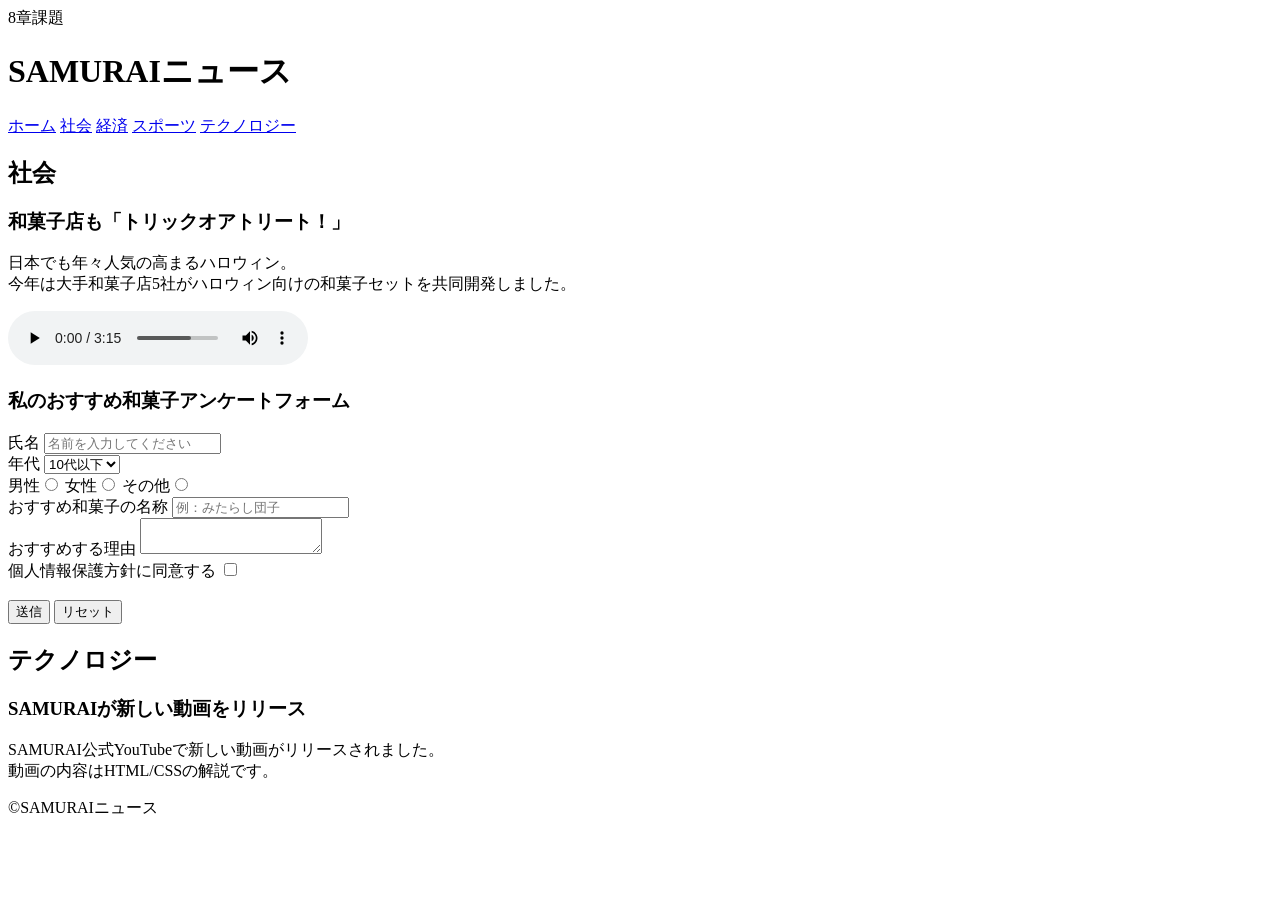
==== kadai_008/kadai_008.html @ aafee86b "課題008のファイルをアップロード" ====
<!DOCTYPE html>
<html>
    <head>
        <titile>8章課題</titile>
        <meta name="description" content="このページは8章の課題です。">
        <meta charset="UTF-8">
    </head>
    <body>
        <header>
            <h1>SAMURAIニュース</h1>
            <!-- ナビゲーション -->
             <nab>
                <a href="https://www.sejuku.net/">ホーム</a>
                <a href="https://www.sejuku.net/">社会</a>
                <a href="https://www.sejuku.net/">経済</a>
                <a href="https://www.sejuku.net/">スポーツ</a>
                <a href="https://www.sejuku.net/">テクノロジー</a>
             </nab>
        </header>
        <main>
            <article>
                <h2>社会</h2>
                <section>
                     <h3>和菓子店も「トリックオアトリート！」</h3>
                        <p>日本でも年々人気の高まるハロウィン。<br>今年は大手和菓子店5社がハロウィン向けの和菓子セットを共同開発しました。</p>
                        <audio src="ichi.mp3" controls></audio>
                </section>
                <section>
                    <h3>私のおすすめ和菓子アンケートフォーム</h3>
                    <form action="">
                         <label>氏名</label>
                        <input type="text" placeholder="名前を入力してください">
                        <br>
                        <label>年代</label>
                        <select>
                           <option>10代以下</option>
                           <option>20代</option>
                           <option>30代</option>
                           <option>40代以上</option>
                        </select>
                        <br>
                        <label>男性</label><input type="radio" name="gender">
                        <label>女性</label><input type="radio" name="gender">
                        <label>その他</label><input type="radio" name="gender">
                        <br>
                        <label>おすすめ和菓子の名称</label>
                        <input type="text" placeholder="例：みたらし団子">
                        <br>
                        <label>おすすめする理由</label>
                        <textarea></textarea>
                        <br>
                        <label>個人情報保護方針に同意する</label>
                        <input type="checkbox">
                        <br>
                        <br>
                        <input type="submit" value="送信">
                        <input type="reset" value="リセット">
                    </form>
                </section>
            </article>
            <article>
                <h2>テクノロジー</h2>
                <section>
                    <h3>SAMURAIが新しい動画をリリース</h3>
                    <p>SAMURAI公式YouTubeで新しい動画がリリースされました。<br>動画の内容はHTML/CSSの解説です。</p>
                </section>
            </article>
        </main>
        <footer>
            <p>&copy;SAMURAIニュース</p>
        </footer>
    </body>
</html>
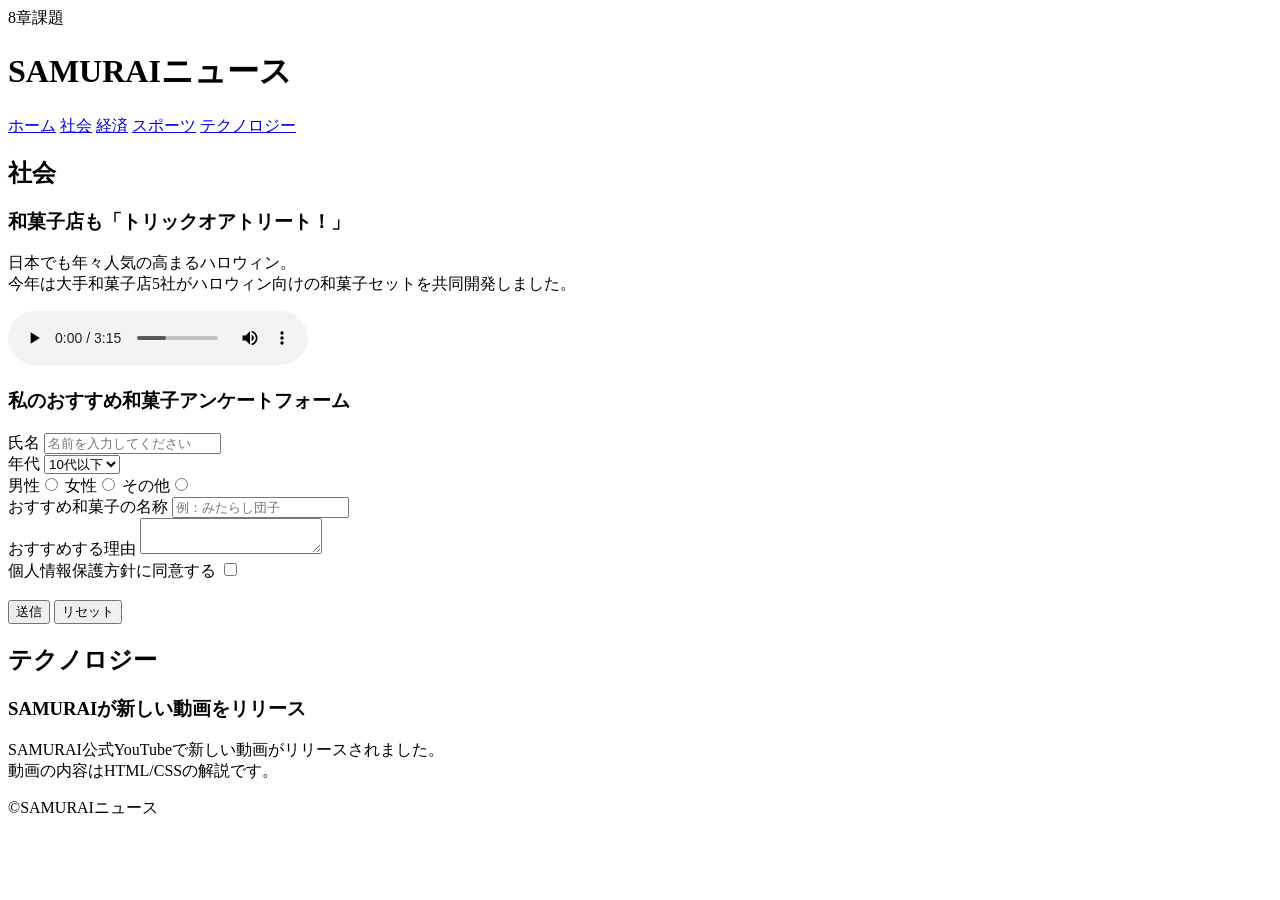
==== commit 37b78f5f: "Add files via upload" ====
--- a/kadai_008/kadai_008.html
+++ b/kadai_008/kadai_008.html
@@ -9,13 +9,13 @@
         <header>
             <h1>SAMURAIニュース</h1>
             <!-- ナビゲーション -->
-             <nab>
+             <nav>
                 <a href="https://www.sejuku.net/">ホーム</a>
                 <a href="https://www.sejuku.net/">社会</a>
                 <a href="https://www.sejuku.net/">経済</a>
                 <a href="https://www.sejuku.net/">スポーツ</a>
                 <a href="https://www.sejuku.net/">テクノロジー</a>
-             </nab>
+             </nav>
         </header>
         <main>
             <article>
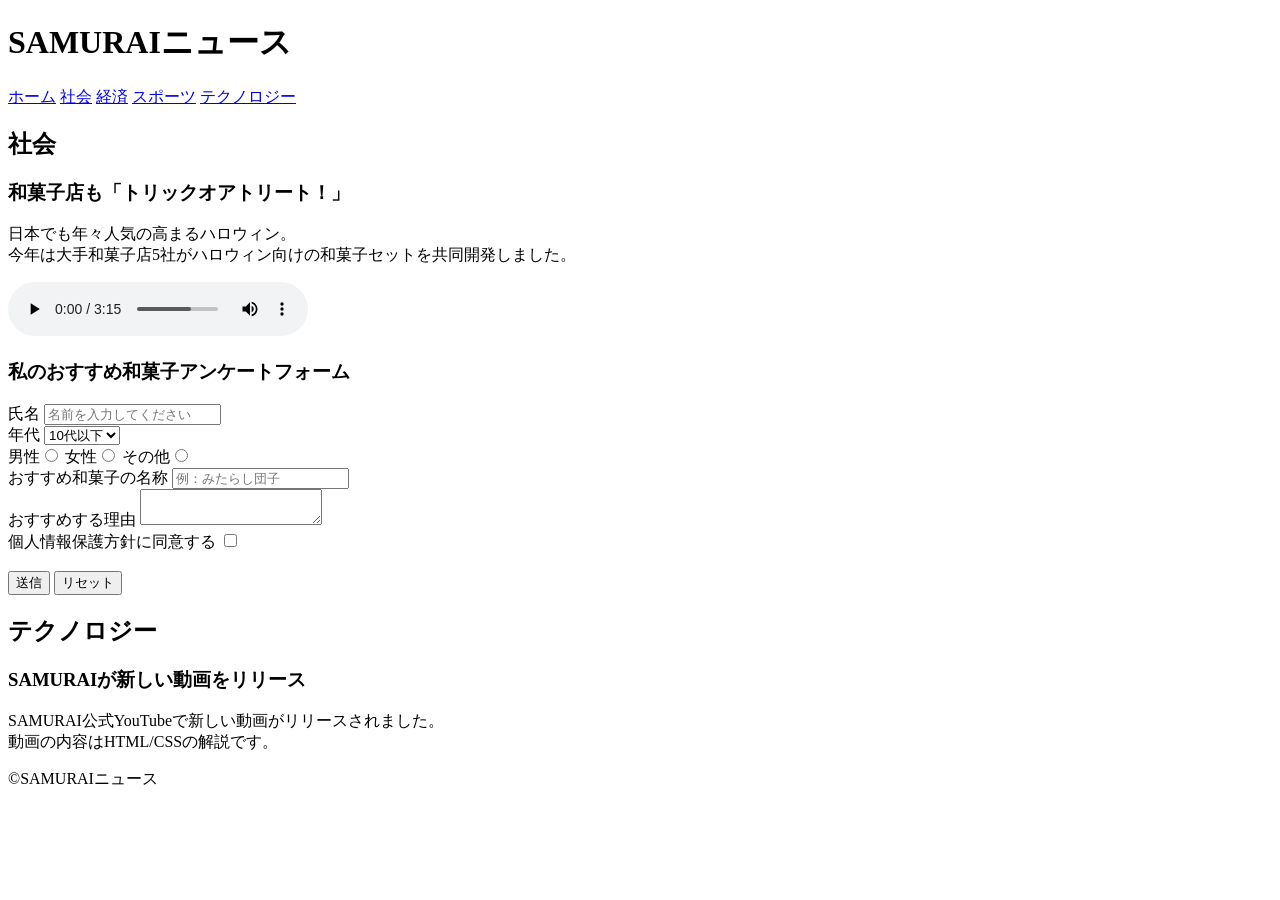
==== commit c31e7015: "Fix typo in title tag from 'titile' to 'title'" ====
--- a/kadai_008/kadai_008.html
+++ b/kadai_008/kadai_008.html
@@ -1,7 +1,7 @@
 <!DOCTYPE html>
 <html>
     <head>
-        <titile>8章課題</titile>
+        <title>8章課題</title>
         <meta name="description" content="このページは8章の課題です。">
         <meta charset="UTF-8">
     </head>
@@ -70,4 +70,4 @@
             <p>&copy;SAMURAIニュース</p>
         </footer>
     </body>
-</html>+</html>
